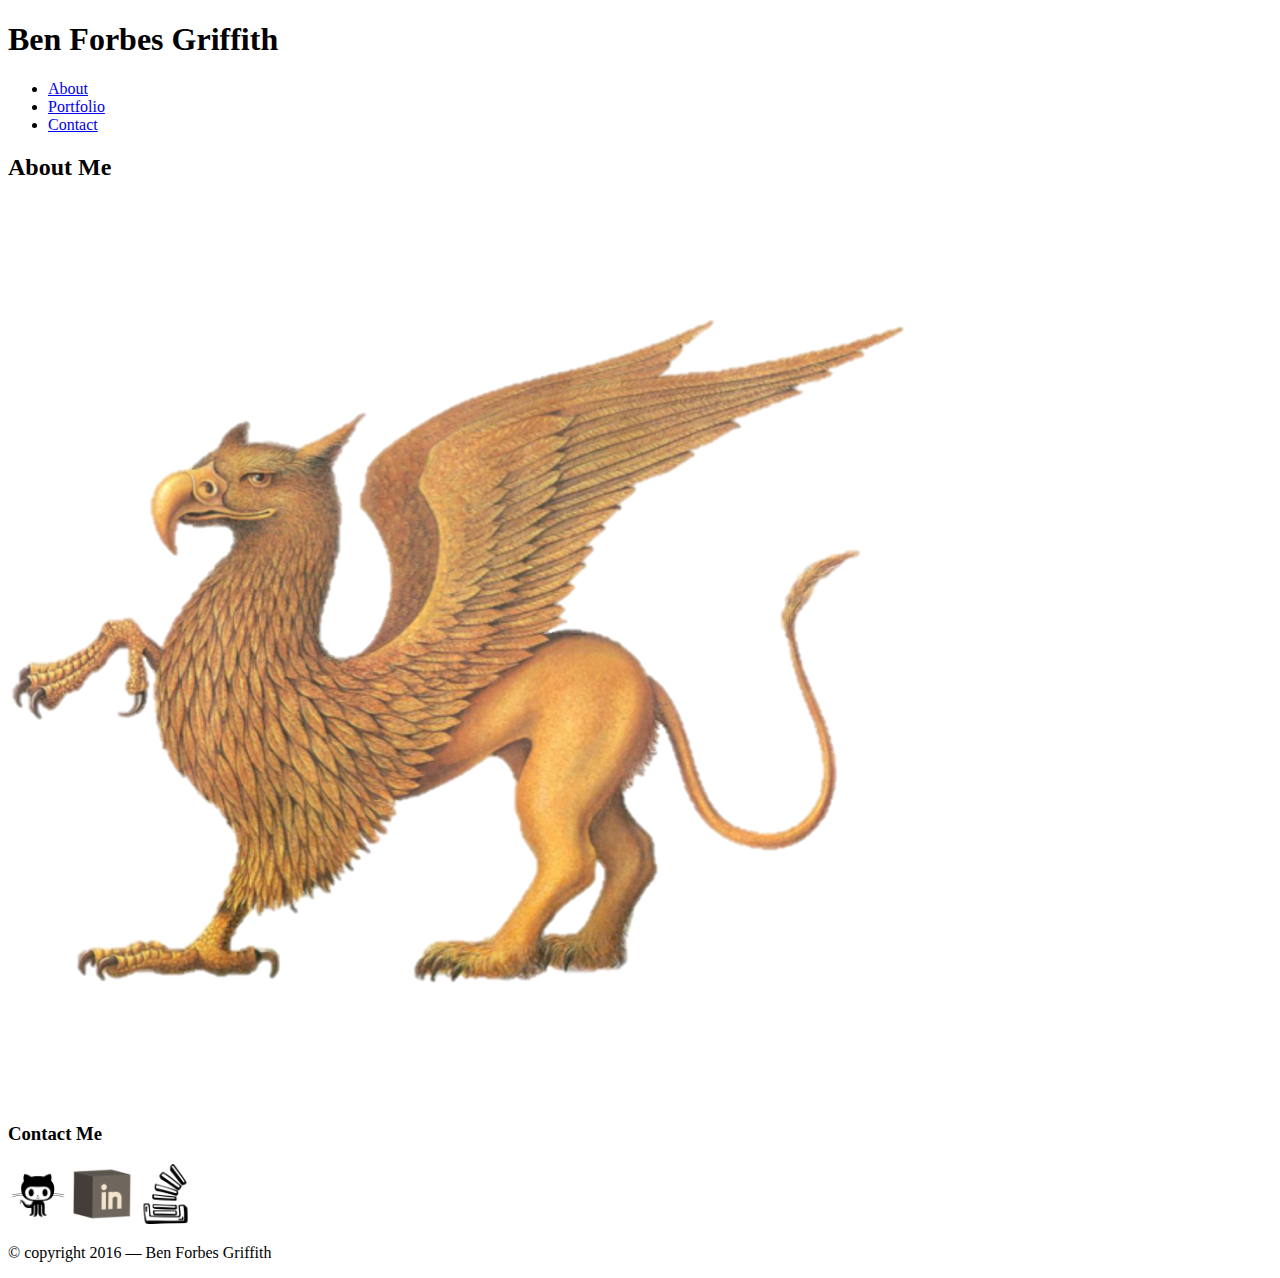
==== index.html @ f1e80582 "added some icons, some floats+clears, and continuing to style+scaffold" ====
<!DOCTYPE html>
<!-- browser-sync start --server --directory --files='index.html, portfolio.html, contact.html, assets/css/styles.css' -->
<html>

<head>
  <meta charset="utf-8">
  <meta name="description" content="(a basic professional portfolio template)">
  <meta name="viewport" content="width=device-width, initial-scale=1">
  <title>Basic-Portfolio</title>
  <link rel="stylesheet" type="text" href="assets/css/reset.css">
  <link rel="stylesheet" type="text" href="assets/css/styles.css">
</head>

<body>
  <header>
    <h1 id="title_name">Ben Forbes Griffith</h1>
    <nav id="navbar">
      <ul id="nav_links">
        <li><a href="index.html">About</a></li>
        <li><a href="portfolio.html">Portfolio</a></li>
        <li><a href="contact.html">Contact</a></li>
      </ul>
    </nav>
  </header>
  <main>
    <section id="about">
      <h2>About Me</h2>
      <img src="assets/images/Griffith_avatar.png" alt="profile picture" id="Griffith_avatar" />
    </section>
    <section id="contact">
      <h3>Contact Me</h3>
      <div id="social_icons">
        <a href="https://github.com/BFGriffith" target="_blank" id="GH_thumbnail"><img src="assets/images/GitHub_Octocat.png" alt="GitHub" width="60px" height="60px" /></a>
        <a href="https://www.linkedin.com/in/BFGriffith" target="_blank" id="LI_thumbnail"><img src="assets/images/LinkedIn.png" alt="Linked In" width="60px" height="60px" /></a>
        <a href="http://stackoverflow.com/users/5067139/ben-griffith" target="_blank" id="SO_thumbnail"><img src="assets/images/StackOverflow.png" alt="Stack Overflow" id="StackOverflow_thumbnail" width="60px" height="60px" /></a>
      </div>
    </section>
  </main>
  <footer>
    <p id="copyright_delaration">© copyright 2016 — Ben Forbes Griffith</p>
  </footer>
</body>

</html>
---- assets/css/styles.css ----
/* INDEX */
body {
  color: #777777;
  line-height: 140%;
}
h1, h2, h3 {
  font-weight: bold;
  line-height: 300%;
}
h2 {
  color: #4EAAA4;
  line-height: 300%;
}

#title_name {
  float: left;
  line-height: 200%;
  color: #FEFEFE;
  background-color: #4EAAA4;
  border-bottom: .1em;
  border-color: #DBDBDB;
}
a {
  text-decoration: none;
}
#navbar {
  float: right;
}
#nav_links {
  display: inline-block;
}
main {
  clear: both;
}
#about {
  float: left;
}
/* CONTACT */
#contact {
  float: right;
}
#Griffith_avatar {
  width: 200px;
  height: 200px;
}
#social_icons {
  display: inline;
  height: 100px;
  width: auto;
}
#social_icons a {
  padding: 20 10 20 10;
}
#GH_thumbnail {
  float: left;
  max-width: 60px;
  max-height: 60px;
}
#LI_thumbnail {
  max-width: 60px;
  height: 60px;
}
#SO_thumbnail {
  max-width: 60px;
  height: 60px;
}
/* PORTFOLIO */


/* FOOTER */
footer {
  clear: both;
  background-color: #666666;
  height: 92px;
  align-content: middle;
  line-height: 92px;
  text-align: center;
}
#copyright_delaration {
  display: inline-block;
  vertical-align: middle;
  line-height: normal;
}
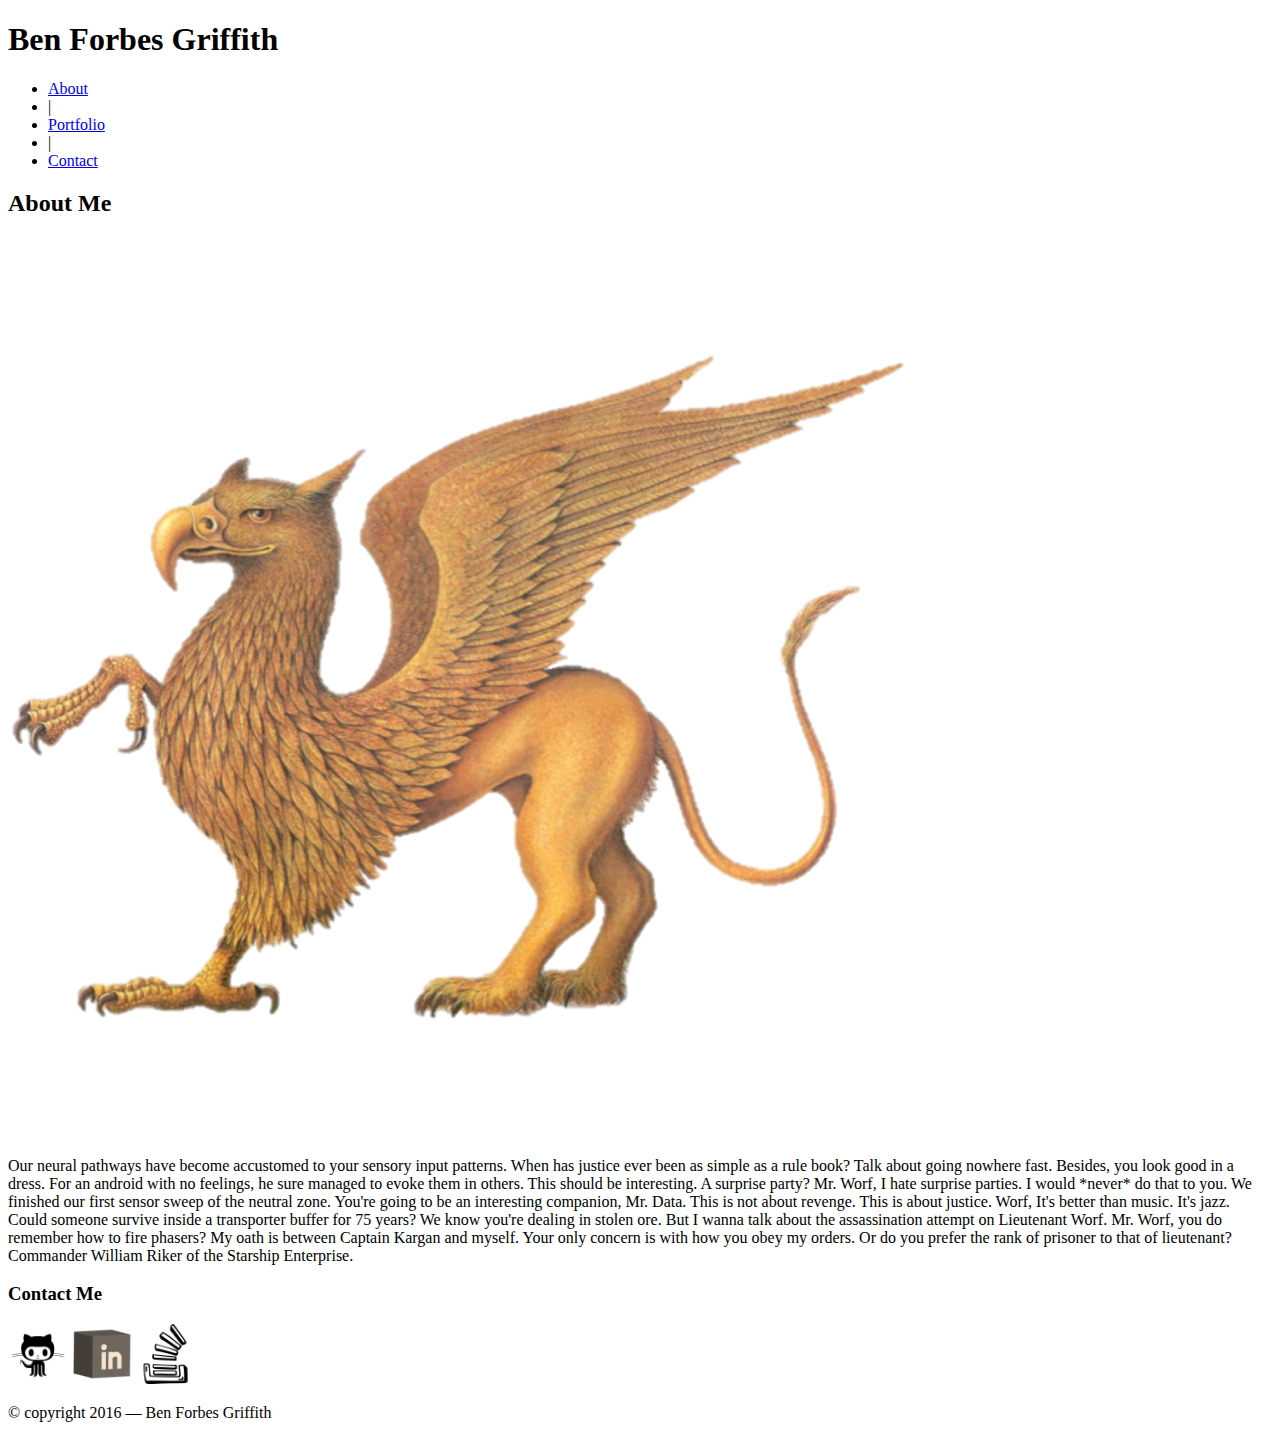
==== commit 9d5b18ef: "added RikerIpsum, separators, and some colors; still working on spacing" ====
--- a/index.html
+++ b/index.html
@@ -16,9 +16,11 @@
     <h1 id="title_name">Ben Forbes Griffith</h1>
     <nav id="navbar">
       <ul id="nav_links">
-        <li><a href="index.html">About</a></li>
-        <li><a href="portfolio.html">Portfolio</a></li>
-        <li><a href="contact.html">Contact</a></li>
+        <li class="navlink"><a href="index.html">About</a></li>
+        <li class="navlink_separator"> | </li>
+        <li class="navlink"><a href="portfolio.html">Portfolio</a></li>
+        <li class="navlink_separator"> | </li>
+        <li class="navlink"><a href="contact.html">Contact</a></li>
       </ul>
     </nav>
   </header>
@@ -26,6 +28,7 @@
     <section id="about">
       <h2>About Me</h2>
       <img src="assets/images/Griffith_avatar.png" alt="profile picture" id="Griffith_avatar" />
+      <p id="Griffith_description">Our neural pathways have become accustomed to your sensory input patterns. When has justice ever been as simple as a rule book? Talk about going nowhere fast. Besides, you look good in a dress. For an android with no feelings, he sure managed to evoke them in others. This should be interesting. A surprise party? Mr. Worf, I hate surprise parties. I would *never* do that to you. We finished our first sensor sweep of the neutral zone. You're going to be an interesting companion, Mr. Data. This is not about revenge. This is about justice. Worf, It's better than music. It's jazz. Could someone survive inside a transporter buffer for 75 years? We know you're dealing in stolen ore. But I wanna talk about the assassination attempt on Lieutenant Worf. Mr. Worf, you do remember how to fire phasers? My oath is between Captain Kargan and myself. Your only concern is with how you obey my orders. Or do you prefer the rank of prisoner to that of lieutenant? Commander William Riker of the Starship Enterprise.</p>
     </section>
     <section id="contact">
       <h3>Contact Me</h3>
--- a/assets/css/styles.css
+++ b/assets/css/styles.css
@@ -1,48 +1,74 @@
 /* INDEX */
 body {
+  font-family: 'Arial', 'Helvetica Neue', Helvetica, sans-serif;
   color: #777777;
   line-height: 140%;
 }
 h1, h2, h3 {
+  font-family: 'Georgia', Times, 'Times New Roman', serif;
   font-weight: bold;
   line-height: 300%;
 }
-h2 {
+h2, h3 {
   color: #4EAAA4;
   line-height: 300%;
-}
-
-#title_name {
-  float: left;
-  line-height: 200%;
-  color: #FEFEFE;
-  background-color: #4EAAA4;
-  border-bottom: .1em;
-  border-color: #DBDBDB;
 }
 a {
   text-decoration: none;
 }
+/* custom HEADER */
+header {
+  height: 90px;
+}
+#title_name {
+  float: left;
+  line-height: 90px;
+  color: #FEFEFE;
+  background-color: #4EAAA4;
+  border-bottom: .1em solid;
+  border-color: #DBDBDB;
+}
 #navbar {
   float: right;
+  max-width: 270px;
 }
 #nav_links {
-  display: inline-block;
+  display: inline;
+  float: right;
+  line-height: 90px;
+  color: #999999;
+}
+.navlink {
+  display: inline;
+}
+.navlink_separator {
+  display: inline;
+  color: #EFEFEF;
 }
 main {
   clear: both;
+  max-width: 960px;
+  margin-left: auto;
+  margin-right: auto;
 }
 #about {
   float: left;
+  max-width: 650px;
+}
+#Griffith_avatar {
+  width: 200px;
+  height: 200px;
+  float: left;
+}
+#Griffith_description {
+  color: #777777;
 }
 /* CONTACT */
 #contact {
   float: right;
+  max-width: 270px;
 }
-#Griffith_avatar {
-  width: 200px;
-  height: 200px;
-}
+
 #social_icons {
   display: inline;
   height: 100px;
@@ -71,10 +97,13 @@
 footer {
   clear: both;
   background-color: #666666;
-  height: 92px;
+  height: 100px;
   align-content: middle;
   line-height: 92px;
   text-align: center;
+  border-top: 8px solid;
+  padding-top: 8px;
+  border-color: #4EAAA4;
 }
 #copyright_delaration {
   display: inline-block;
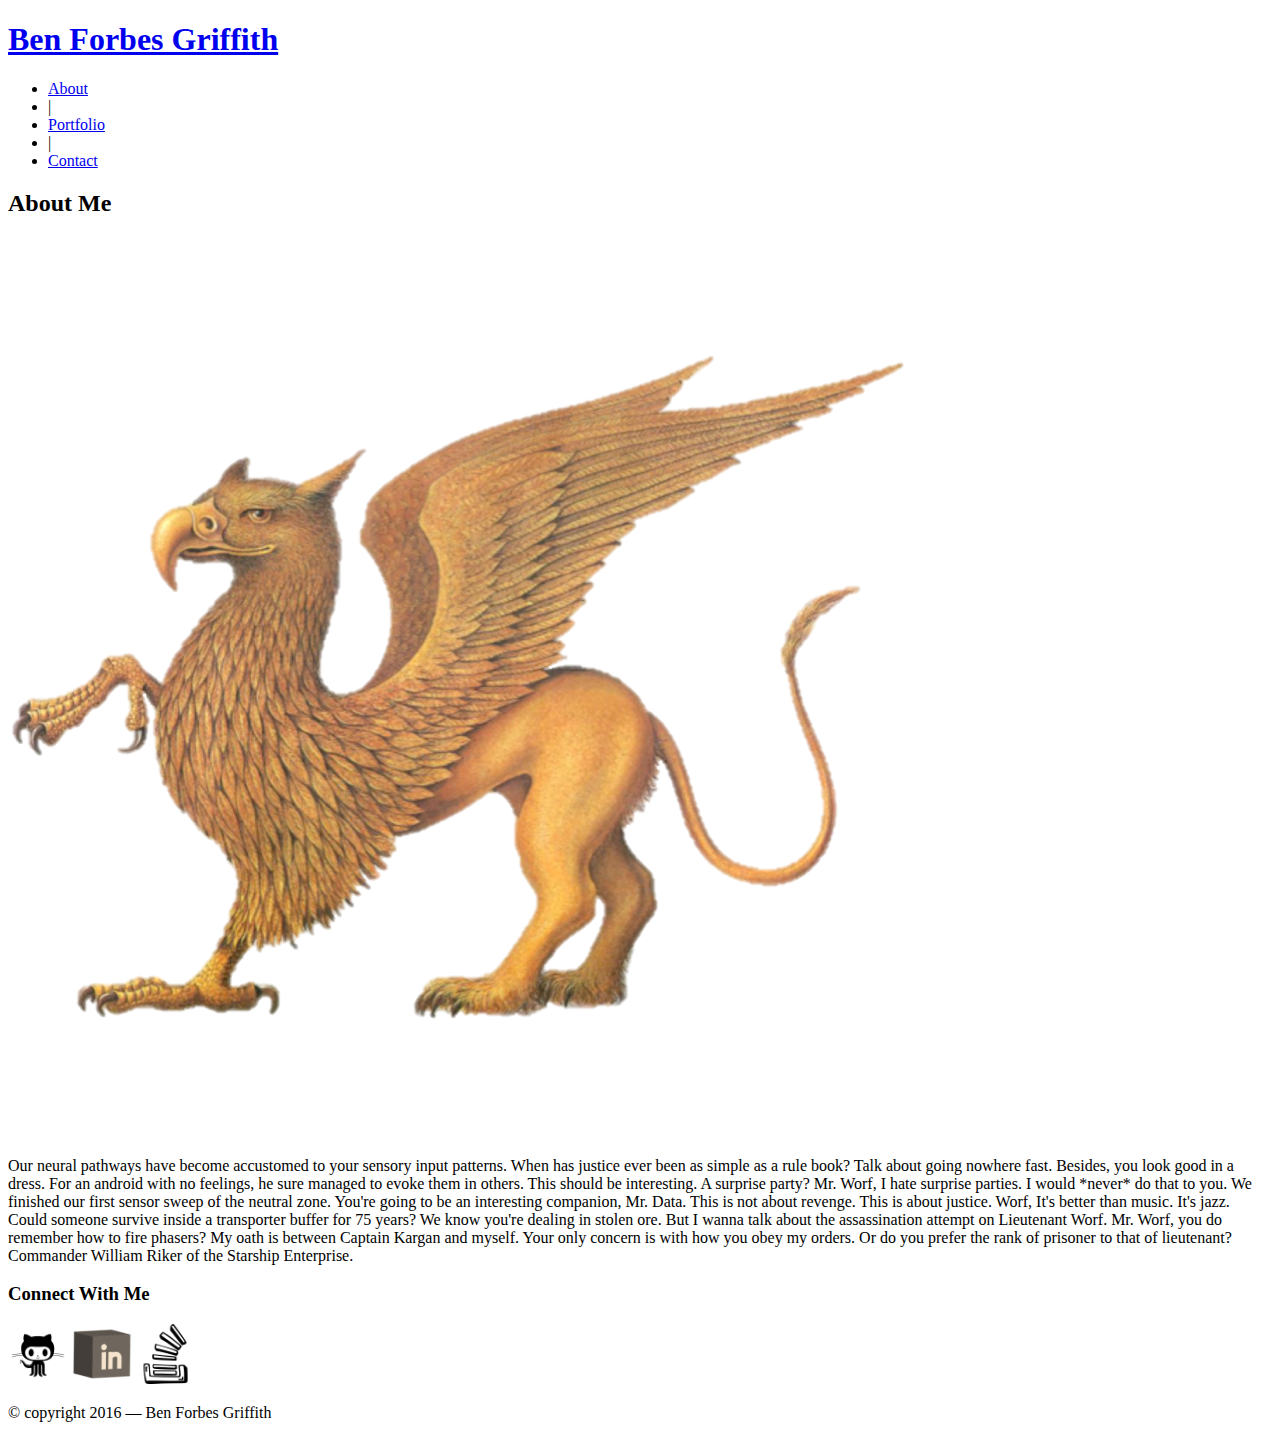
==== commit 7a567ab3: "added a bit of scaffolding to portfolio.html, ongoing styling" ====
--- a/index.html
+++ b/index.html
@@ -1,7 +1,6 @@
 <!DOCTYPE html>
+<html>
 <!-- browser-sync start --server --directory --files='index.html, portfolio.html, contact.html, assets/css/styles.css' -->
-<html>
-
 <head>
   <meta charset="utf-8">
   <meta name="description" content="(a basic professional portfolio template)">
@@ -12,36 +11,46 @@
 </head>
 
 <body>
-  <header>
-    <h1 id="title_name">Ben Forbes Griffith</h1>
-    <nav id="navbar">
-      <ul id="nav_links">
-        <li class="navlink"><a href="index.html">About</a></li>
-        <li class="navlink_separator"> | </li>
-        <li class="navlink"><a href="portfolio.html">Portfolio</a></li>
-        <li class="navlink_separator"> | </li>
-        <li class="navlink"><a href="contact.html">Contact</a></li>
-      </ul>
-    </nav>
-  </header>
-  <main>
-    <section id="about">
-      <h2>About Me</h2>
-      <img src="assets/images/Griffith_avatar.png" alt="profile picture" id="Griffith_avatar" />
-      <p id="Griffith_description">Our neural pathways have become accustomed to your sensory input patterns. When has justice ever been as simple as a rule book? Talk about going nowhere fast. Besides, you look good in a dress. For an android with no feelings, he sure managed to evoke them in others. This should be interesting. A surprise party? Mr. Worf, I hate surprise parties. I would *never* do that to you. We finished our first sensor sweep of the neutral zone. You're going to be an interesting companion, Mr. Data. This is not about revenge. This is about justice. Worf, It's better than music. It's jazz. Could someone survive inside a transporter buffer for 75 years? We know you're dealing in stolen ore. But I wanna talk about the assassination attempt on Lieutenant Worf. Mr. Worf, you do remember how to fire phasers? My oath is between Captain Kargan and myself. Your only concern is with how you obey my orders. Or do you prefer the rank of prisoner to that of lieutenant? Commander William Riker of the Starship Enterprise.</p>
-    </section>
-    <section id="contact">
-      <h3>Contact Me</h3>
-      <div id="social_icons">
-        <a href="https://github.com/BFGriffith" target="_blank" id="GH_thumbnail"><img src="assets/images/GitHub_Octocat.png" alt="GitHub" width="60px" height="60px" /></a>
-        <a href="https://www.linkedin.com/in/BFGriffith" target="_blank" id="LI_thumbnail"><img src="assets/images/LinkedIn.png" alt="Linked In" width="60px" height="60px" /></a>
-        <a href="http://stackoverflow.com/users/5067139/ben-griffith" target="_blank" id="SO_thumbnail"><img src="assets/images/StackOverflow.png" alt="Stack Overflow" id="StackOverflow_thumbnail" width="60px" height="60px" /></a>
-      </div>
-    </section>
-  </main>
-  <footer>
-    <p id="copyright_delaration">© copyright 2016 — Ben Forbes Griffith</p>
-  </footer>
+  <div id="pagewrap">
+    <header>
+      <div id="header_contents">
+      <a href="https://bfgriffith.github.io/" target="_blank"><h1 id="title_name">Ben Forbes Griffith</h1></a>
+      <nav id="navbar">
+        <ul id="nav_links">
+          <li class="navlink"><a href="index.html">About</a></li>
+          <li class="navlink_separator"> | </li>
+          <li class="navlink"><a href="portfolio.html">Portfolio</a></li>
+          <li class="navlink_separator"> | </li>
+          <li class="navlink"><a href="contact.html">Contact</a></li>
+        </ul>
+      </nav>
+    </div>
+    </header>
+    <main>
+      <section id="about">
+        <h2>About Me</h2>
+        <img src="assets/images/Griffith_avatar.png" alt="profile picture" id="Griffith_avatar" />
+        <p id="Griffith_description">Our neural pathways have become accustomed to your sensory input patterns. When has justice ever been as simple as a rule book? Talk about going nowhere fast. Besides, you look good in a dress. For an android with no feelings, he sure managed
+          to evoke them in others. This should be interesting. A surprise party? Mr. Worf, I hate surprise parties. I would *never* do that to you. We finished our first sensor sweep of the neutral zone. You're going to be an interesting companion, Mr.
+          Data. This is not about revenge. This is about justice. Worf, It's better than music. It's jazz. Could someone survive inside a transporter buffer for 75 years? We know you're dealing in stolen ore. But I wanna talk about the assassination attempt
+          on Lieutenant Worf. Mr. Worf, you do remember how to fire phasers? My oath is between Captain Kargan and myself. Your only concern is with how you obey my orders. Or do you prefer the rank of prisoner to that of lieutenant? Commander William
+          Riker of the Starship Enterprise.</p>
+      </section>
+      <section id="connect">
+        <h3>Connect With Me</h3>
+        <div id="social_icons">
+          <a href="https://github.com/BFGriffith" target="_blank" id="GH_thumbnail"><img src="assets/images/GitHub_Octocat.png" alt="GitHub" width="60px" height="60px" /></a>
+          <a href="https://www.linkedin.com/in/BFGriffith" target="_blank" id="LI_thumbnail"><img src="assets/images/LinkedIn.png" alt="Linked In" width="60px" height="60px" /></a>
+          <a href="http://stackoverflow.com/users/5067139/ben-griffith" target="_blank" id="SO_thumbnail"><img src="assets/images/StackOverflow.png" alt="Stack Overflow" id="StackOverflow_thumbnail" width="60px" height="60px" /></a>
+        </div>
+      </section>
+    </main>
+
+    <footer>
+      <p id="copyright_delaration">© copyright 2016 — Ben Forbes Griffith</p>
+    </footer>
+  </div>
+
 </body>
 
 </html>
--- a/assets/css/styles.css
+++ b/assets/css/styles.css
@@ -1,8 +1,20 @@
 /* INDEX */
-body {
+html, body {
+  height: 100%;
   font-family: 'Arial', 'Helvetica Neue', Helvetica, sans-serif;
   color: #777777;
   line-height: 140%;
+}
+#pagewrap { /* working on trying the sticky-footer method from Chris Coyier CSS tricks, https://css-tricks.com/snippets/css/sticky-footer/ */
+  min-height: 100%;
+  margin-bottom: -100px;
+  padding-bottom: auto;
+  background-image: url(../images/hexellence.png);
+  background-repeat: repeat;
+}
+#pagewrap:after {
+  content: "";
+  display: block;
 }
 h1, h2, h3 {
   font-family: 'Georgia', Times, 'Times New Roman', serif;
@@ -16,9 +28,23 @@
 a {
   text-decoration: none;
 }
+a:link { color: #EFEFEF; }
+a:visited { color: #EFEFEF; }
+a:hover { color: #4EAAA4; }
+a:active { color: #35404F; }
 /* custom HEADER */
 header {
   height: 90px;
+  width: 100%;
+  background-color: #ffffff;
+  border-bottom: 4px solid #EFEFEF;
+  margin-bottom: 40px;
+}
+#header_contents {
+  max-width: 970px;
+  align-content: center;
+  padding: 0 auto 0 auto;
+  margin: 0 auto 0 auto;
 }
 #title_name {
   float: left;
@@ -27,19 +53,30 @@
   background-color: #4EAAA4;
   border-bottom: .1em solid;
   border-color: #DBDBDB;
+  text-align: center;
+  padding-left: 30px;
+  padding-right: 30px;
+  margin-left: 20px;
 }
 #navbar {
   float: right;
   max-width: 270px;
+  padding-left: 30px;
+  padding-right: 30px;
+  margin-right: 20px;
 }
 #nav_links {
   display: inline;
   float: right;
   line-height: 90px;
-  color: #999999;
+  color: #777777;
 }
 .navlink {
   display: inline;
+}
+.navlink:hover {
+  outline: 5px solid #EFEFEF;
+  outline-offset: 5px;
 }
 .navlink_separator {
   display: inline;
@@ -53,20 +90,28 @@
 }
 #about {
   float: left;
-  max-width: 650px;
+  max-width: 590px;
+  padding: 25px;
+  background-color: #FFFFFF;
+  margin-left: 20px;
+  margin-right: 20px;
 }
 #Griffith_avatar {
   width: 200px;
-  height: 200px;
+  height: 180px;
   float: left;
 }
 #Griffith_description {
   color: #777777;
 }
-/* CONTACT */
-#contact {
+/* CONNECT */
+#connect {
   float: right;
-  max-width: 270px;
+  max-width: 210px;
+  padding: 25px;
+  background-color: #FFFFFF;
+  margin-left: 20px;
+  margin-right: 20px;
 }
 
 #social_icons {
@@ -78,7 +123,6 @@
   padding: 20 10 20 10;
 }
 #GH_thumbnail {
-  float: left;
   max-width: 60px;
   max-height: 60px;
 }
@@ -90,8 +134,35 @@
   max-width: 60px;
   height: 60px;
 }
+
 /* PORTFOLIO */
+#portfolio_project_links {
+  max-width: 650px;
+}
+.project_thumbnail {
+  padding: 20px;
+  width: 200px;
+  height: 200px;
+  position: relative;
+  width: 100%;
+}
+.project_header {
+  position: absolute;
+  top: 150px;
+  left: 10px;
+  padding: 20px 20px 20px 20px;
+  text-align: center;
+}
 
+/* CONTACT */
+#contact {
+  float: left;
+  max-width: 590px;
+  padding: 25px;
+  background-color: #FFFFFF;
+  margin-left: 20px;
+  margin-right: 20px;
+}
 
 /* FOOTER */
 footer {
@@ -110,3 +181,6 @@
   vertical-align: middle;
   line-height: normal;
 }
+footer, #pagewrap:after {
+  height: 100px;
+}
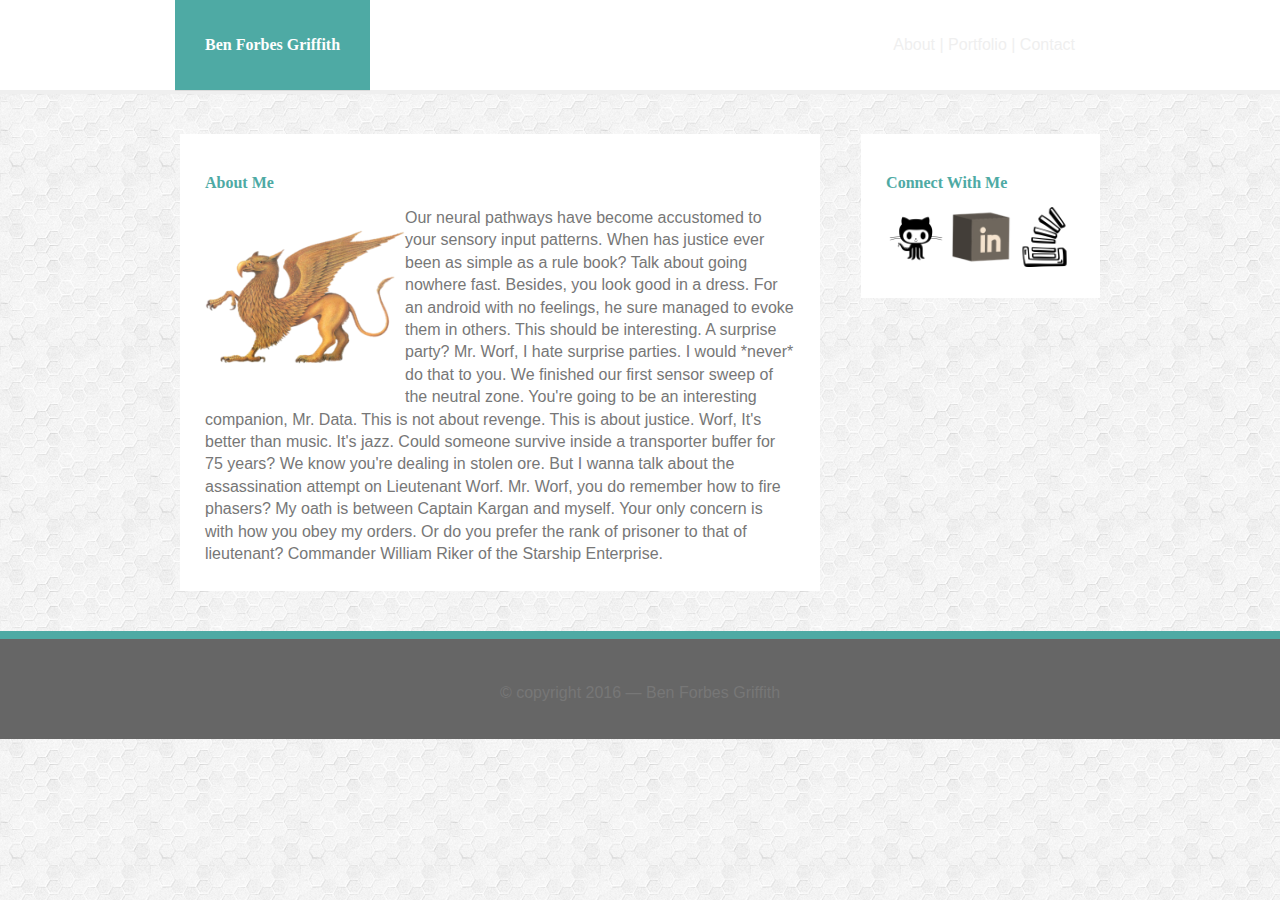
==== commit b2a3bc5f: "preparing for heroku deployment" ====
--- a/index.html
+++ b/index.html
@@ -6,8 +6,8 @@
   <meta name="description" content="(a basic professional portfolio template)">
   <meta name="viewport" content="width=device-width, initial-scale=1">
   <title>Basic-Portfolio</title>
-  <link rel="stylesheet" type="text" href="assets/css/reset.css">
-  <link rel="stylesheet" type="text" href="assets/css/styles.css">
+  <link rel="stylesheet" type="text/css" href="assets/css/reset.css">
+  <link rel="stylesheet" type="text/css" href="assets/css/styles.css">
 </head>
 
 <body>
@@ -18,9 +18,9 @@
       <nav id="navbar">
         <ul id="nav_links">
           <li class="navlink"><a href="index.html">About</a></li>
-          <li class="navlink_separator"> | </li>
+          <li class="navlink_separator">  |  </li>
           <li class="navlink"><a href="portfolio.html">Portfolio</a></li>
-          <li class="navlink_separator"> | </li>
+          <li class="navlink_separator">  |  </li>
           <li class="navlink"><a href="contact.html">Contact</a></li>
         </ul>
       </nav>
@@ -49,7 +49,7 @@
     <footer>
       <p id="copyright_delaration">© copyright 2016 — Ben Forbes Griffith</p>
     </footer>
-  </div>
+  </div><!-- END pagewrap -->
 
 </body>
 
--- a/assets/css/styles.css
+++ b/assets/css/styles.css
@@ -67,7 +67,7 @@
 }
 #nav_links {
   display: inline;
-  float: right;
+  /*float: right;*/
   line-height: 90px;
   color: #777777;
 }
@@ -95,6 +95,7 @@
   background-color: #FFFFFF;
   margin-left: 20px;
   margin-right: 20px;
+  margin-bottom: 40px;
 }
 #Griffith_avatar {
   width: 200px;
@@ -168,19 +169,20 @@
 footer {
   clear: both;
   background-color: #666666;
-  height: 100px;
+  /*max-height: 100px;*/
   align-content: middle;
   line-height: 92px;
   text-align: center;
   border-top: 8px solid;
   padding-top: 8px;
   border-color: #4EAAA4;
+  margin-top: 40px;
 }
 #copyright_delaration {
   display: inline-block;
   vertical-align: middle;
   line-height: normal;
 }
-footer, #pagewrap:after {
+/*#pagewrap:after {
   height: 100px;
-}
+}*/
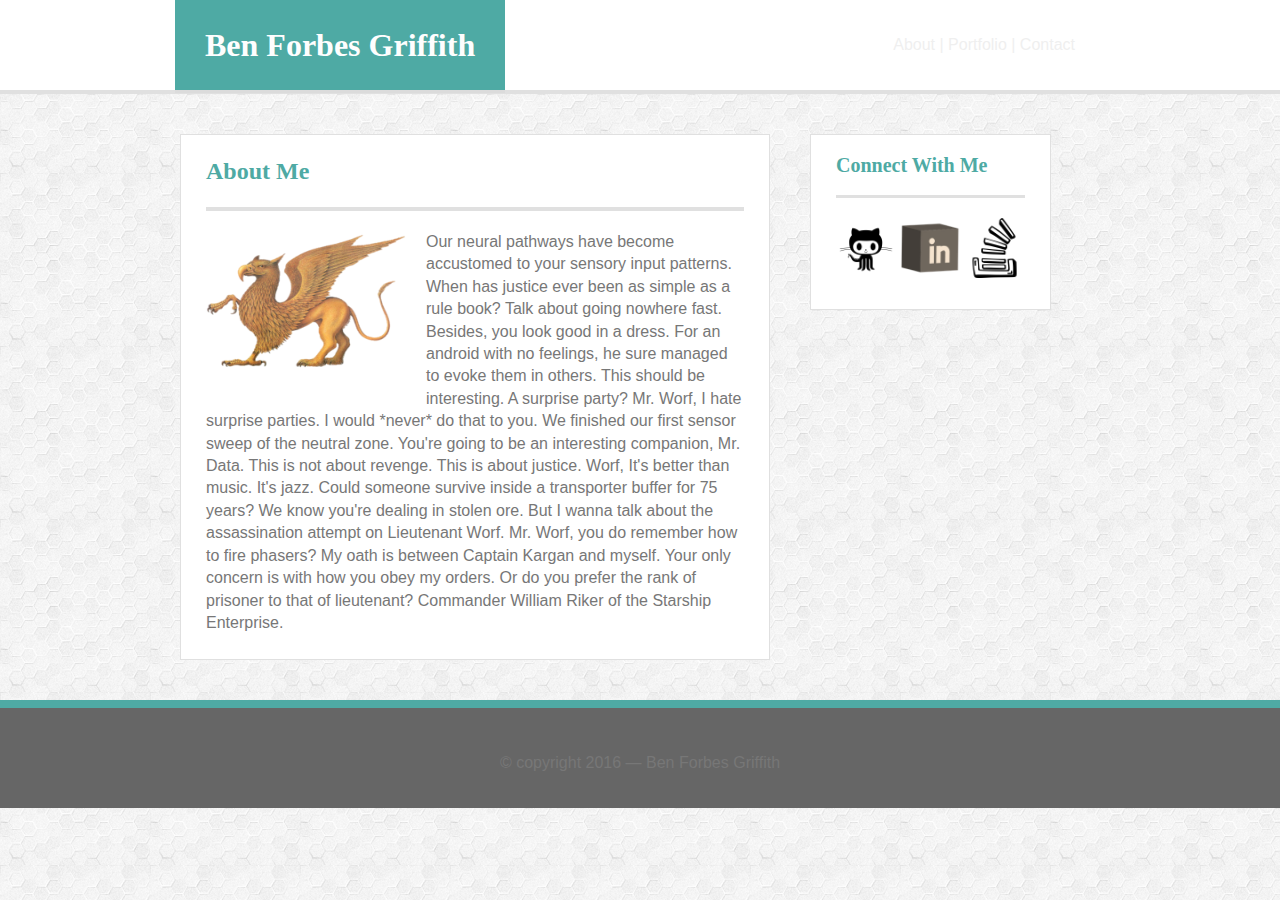
==== commit 991b0973: "added html scaffolding and basic styles to portfolio and contact pages" ====
--- a/index.html
+++ b/index.html
@@ -1,6 +1,7 @@
 <!DOCTYPE html>
 <html>
 <!-- browser-sync start --server --directory --files='index.html, portfolio.html, contact.html, assets/css/styles.css' -->
+
 <head>
   <meta charset="utf-8">
   <meta name="description" content="(a basic professional portfolio template)">
@@ -14,21 +15,21 @@
   <div id="pagewrap">
     <header>
       <div id="header_contents">
-      <a href="https://bfgriffith.github.io/" target="_blank"><h1 id="title_name">Ben Forbes Griffith</h1></a>
-      <nav id="navbar">
-        <ul id="nav_links">
-          <li class="navlink"><a href="index.html">About</a></li>
-          <li class="navlink_separator">  |  </li>
-          <li class="navlink"><a href="portfolio.html">Portfolio</a></li>
-          <li class="navlink_separator">  |  </li>
-          <li class="navlink"><a href="contact.html">Contact</a></li>
-        </ul>
-      </nav>
-    </div>
+        <a href="https://bfgriffith.github.io/" target="_blank"><h1 id="title_name">Ben Forbes Griffith</h1></a>
+        <nav id="navbar">
+          <ul id="nav_links">
+            <li class="navlink"><a href="index.html">About</a></li>
+            <li class="navlink_separator"> | </li>
+            <li class="navlink"><a href="portfolio.html">Portfolio</a></li>
+            <li class="navlink_separator"> | </li>
+            <li class="navlink"><a href="contact.html">Contact</a></li>
+          </ul>
+        </nav>
+      </div>
     </header>
     <main>
       <section id="about">
-        <h2>About Me</h2>
+        <h2 class="section_title">About Me</h2>
         <img src="assets/images/Griffith_avatar.png" alt="profile picture" id="Griffith_avatar" />
         <p id="Griffith_description">Our neural pathways have become accustomed to your sensory input patterns. When has justice ever been as simple as a rule book? Talk about going nowhere fast. Besides, you look good in a dress. For an android with no feelings, he sure managed
           to evoke them in others. This should be interesting. A surprise party? Mr. Worf, I hate surprise parties. I would *never* do that to you. We finished our first sensor sweep of the neutral zone. You're going to be an interesting companion, Mr.
@@ -37,7 +38,7 @@
           Riker of the Starship Enterprise.</p>
       </section>
       <section id="connect">
-        <h3>Connect With Me</h3>
+        <h3 id="connect_header">Connect With Me</h3>
         <div id="social_icons">
           <a href="https://github.com/BFGriffith" target="_blank" id="GH_thumbnail"><img src="assets/images/GitHub_Octocat.png" alt="GitHub" width="60px" height="60px" /></a>
           <a href="https://www.linkedin.com/in/BFGriffith" target="_blank" id="LI_thumbnail"><img src="assets/images/LinkedIn.png" alt="Linked In" width="60px" height="60px" /></a>
@@ -50,7 +51,6 @@
       <p id="copyright_delaration">© copyright 2016 — Ben Forbes Griffith</p>
     </footer>
   </div><!-- END pagewrap -->
-
 </body>
 
 </html>
--- a/assets/css/styles.css
+++ b/assets/css/styles.css
@@ -23,7 +23,6 @@
 }
 h2, h3 {
   color: #4EAAA4;
-  line-height: 300%;
 }
 a {
   text-decoration: none;
@@ -37,7 +36,7 @@
   height: 90px;
   width: 100%;
   background-color: #ffffff;
-  border-bottom: 4px solid #EFEFEF;
+  border-bottom: 4px solid #E0E0E0;
   margin-bottom: 40px;
 }
 #header_contents {
@@ -57,6 +56,7 @@
   padding-left: 30px;
   padding-right: 30px;
   margin-left: 20px;
+  font-size: 2em;
 }
 #navbar {
   float: right;
@@ -69,7 +69,7 @@
   display: inline;
   /*float: right;*/
   line-height: 90px;
-  color: #777777;
+  color: #E0E0E0;
 }
 .navlink {
   display: inline;
@@ -88,33 +88,47 @@
   margin-left: auto;
   margin-right: auto;
 }
+.section_title {
+  font-size: 1.5em;
+  border-bottom: 4px solid #E0E0E0;
+}
 #about {
   float: left;
+  box-sizing: border-box;
   max-width: 590px;
-  padding: 25px;
-  background-color: #FFFFFF;
-  margin-left: 20px;
-  margin-right: 20px;
-  margin-bottom: 40px;
+  padding: 0px 25px 25px 25px;
+  background-color: #FFFFFF;
+  margin-left: 20px;
+  margin-right: 20px;
+  margin-bottom: 40px;
+  border: 1px solid #E0E0E0;
 }
 #Griffith_avatar {
   width: 200px;
   height: 180px;
   float: left;
+  padding-right: 20px;
 }
 #Griffith_description {
   color: #777777;
+  padding-top: 20px;
 }
 /* CONNECT */
 #connect {
-  float: right;
-  max-width: 210px;
-  padding: 25px;
-  background-color: #FFFFFF;
-  margin-left: 20px;
-  margin-right: 20px;
-}
-
+  box-sizing: border-box;
+  float: left;
+  max-width: 250px;
+  padding: 0px 25px 25px 25px;
+  background-color: #FFFFFF;
+  margin-left: 20px;
+  margin-right: 20px;
+  border: 1px solid #E0E0E0;
+}
+#connect_header {
+  font-size: 1.25em;
+  border-bottom: 3px solid #E0E0E0;
+  margin-bottom: 20px;
+}
 #social_icons {
   display: inline;
   height: 100px;
@@ -139,32 +153,68 @@
 /* PORTFOLIO */
 #portfolio_project_links {
   max-width: 650px;
+  float: left;
+  box-sizing: border-box;
+  width: 590px;
+  padding: 0px 25px 25px 25px;
+  background-color: #FFFFFF;
+  margin-left: 20px;
+  margin-right: 20px;
+  margin-bottom: 40px;
+  border: 1px solid #E0E0E0;
+  position: relative;
+}
+#portfolio_thumbnail_container {
+  position: relative;
+  margin left: -40px;
+  padding: 0;
 }
 .project_thumbnail {
-  padding: 20px;
+  float: left;
+  padding: 25px;
+  margin: 0;
   width: 200px;
   height: 200px;
   position: relative;
-  width: 100%;
 }
 .project_header {
   position: absolute;
-  top: 150px;
-  left: 10px;
+  top: 125px;
+  left: 25px;
   padding: 20px 20px 20px 20px;
   text-align: center;
+  line-height: 200%;
+  color: #F3FFFF;
+  background-color: #4EAAA4;
+  width: 160px;
 }
 
 /* CONTACT */
 #contact {
   float: left;
+  box-sizing: border-box;
+  width: 590px;
   max-width: 590px;
-  padding: 25px;
-  background-color: #FFFFFF;
-  margin-left: 20px;
-  margin-right: 20px;
-}
-
+  padding: 0px 25px 25px 25px;
+  background-color: #FFFFFF;
+  margin-left: 20px;
+  margin-right: 20px;
+  margin-bottom: 40px;
+  border: 1px solid #E0E0E0;
+}
+#contact_form {
+  margin-top: 20px;
+}
+#contact_name, #contact_email, #contact_message {
+  width: 530px;
+}
+#contact_message {
+  height: auto;
+}
+#contact_submit_button {
+  color: #FEFEFE;
+  background-color: #4EAAA4;
+}
 /* FOOTER */
 footer {
   clear: both;
